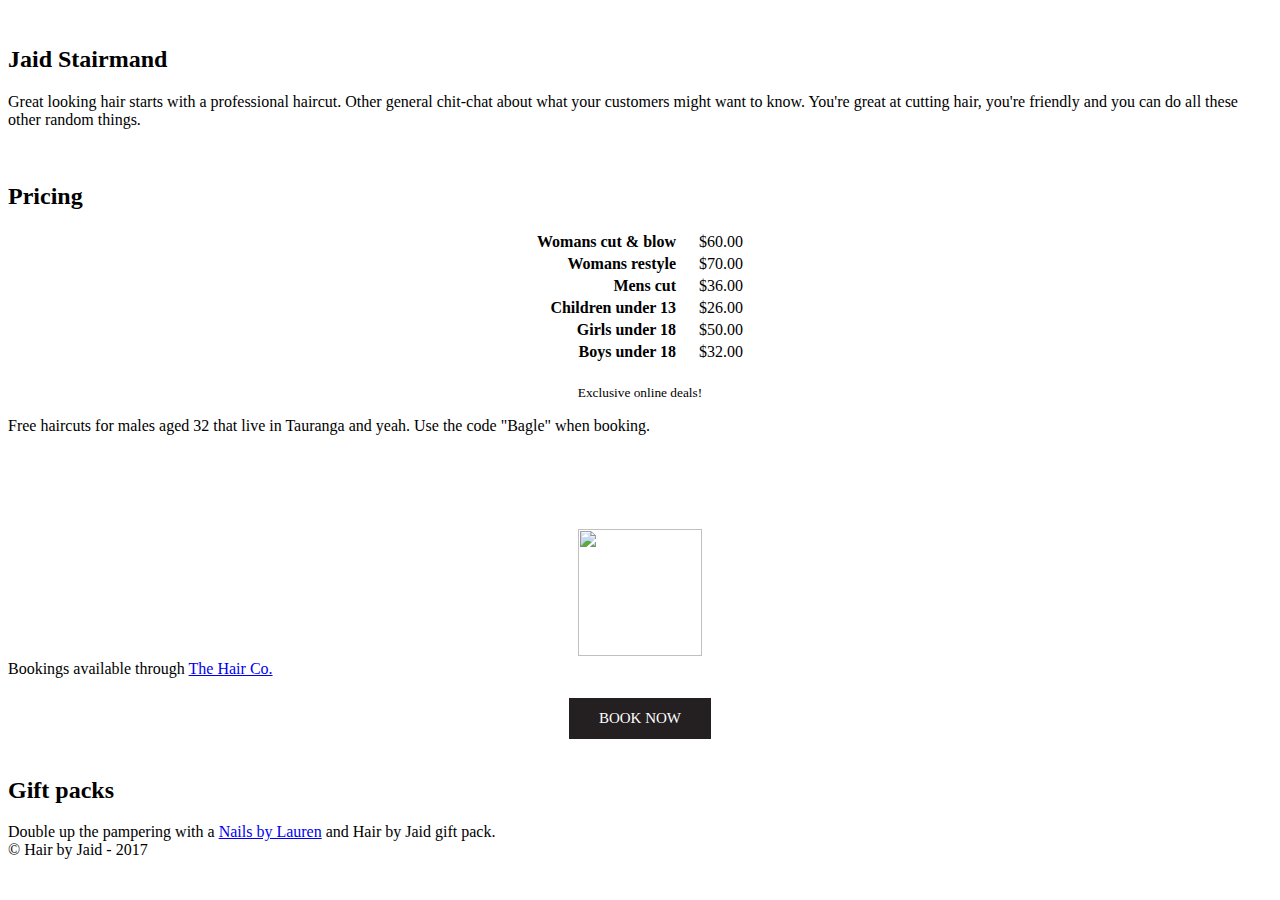
==== index.html @ 49d5d0d8 "Set page title" ====
<!doctype html>
<!--
  Material Design Lite
  Copyright 2015 Google Inc. All rights reserved.

  Licensed under the Apache License, Version 2.0 (the "License");
  you may not use this file except in compliance with the License.
  You may obtain a copy of the License at

      https://www.apache.org/licenses/LICENSE-2.0

  Unless required by applicable law or agreed to in writing, software
  distributed under the License is distributed on an "AS IS" BASIS,
  WITHOUT WARRANTIES OR CONDITIONS OF ANY KIND, either express or implied.
  See the License for the specific language governing permissions and
  limitations under the License
-->
<html lang="en">

<head>
    <meta charset="utf-8">
    <meta http-equiv="X-UA-Compatible" content="IE=edge">
    <meta name="description" content="A portfolio template that uses Material Design Lite.">
    <meta name="viewport" content="width=device-width, initial-scale=1.0, minimum-scale=1.0">
    <title>Hair By Jaid</title>
    <link rel="stylesheet" href="https://fonts.googleapis.com/css?family=Roboto:regular,bold,italic,thin,light,bolditalic,black,medium&amp;lang=en">
    <link rel="stylesheet" href="https://code.getmdl.io/1.3.0/material.grey-red.min.css" />
    <link rel="stylesheet" href="styles.css" />
    <link rel="stylesheet" href="https://fonts.googleapis.com/icon?family=Material+Icons">
    <style>
        table {
            margin: 0 auto;
        }
        tr th {
            text-align: right;
        }
        tr td {
            padding-left: 20px;
        }
    </style>
</head>

<body>
    <div class="mdl-layout mdl-js-layout mdl-layout--fixed-header">
        <header class="mdl-layout__header portfolio-header">
            <div class="mdl-layout__header-row portfolio-logo-row">
                <span class="mdl-layout__title">
                    <div class="portfolio-logo"></div>
                </span>
            </div>
            <!-- <div class="mdl-layout__header-row portfolio-navigation-row mdl-layout--large-screen-only">
                <nav class="mdl-navigation mdl-typography--body-1-force-preferred-font">
                    <a class="mdl-navigation__link" href="index.html#about">About</a>
                    <a class="mdl-navigation__link" href="index.html#portfolio">Portfolio</a>
                    <a class="mdl-navigation__link" href="index.html#contact">Contact</a>
                </nav>
            </div> -->
        </header>
        <!-- <div class="mdl-layout__drawer mdl-layout--small-screen-only">
            <nav class="mdl-navigation mdl-typography--body-1-force-preferred-font">
                <a class="mdl-navigation__link" href="index.html#about">About</a>
                <a class="mdl-navigation__link" href="index.html#portfolio">Portfolio</a>
                <a class="mdl-navigation__link" href="index.html#contact">Contact</a>
            </nav>
        </div> -->
        <main class="mdl-layout__content">
            <div class="mdl-grid portfolio-max-width">
                <div class="mdl-grid mdl-cell mdl-cell--8-col mdl-cell--4-col-tablet mdl-card mdl-shadow--4dp">
                    <div class="mdl-card__media mdl-cell mdl-cell--12-col-tablet">
                        <img class="article-image" src="images/jaid_salon.jpg" border="0" alt="" style="object-fit: cover; height: 100%">
                    </div>
                    <div class="mdl-cell mdl-cell--8-col">
                        <h2 class="mdl-card__title-text">Jaid Stairmand</h2>
                        <div class="mdl-card__supporting-text no-left-padding">
                            <p>
                                Great looking hair starts with a professional haircut.
                                Other general chit-chat about what your customers might want to know.
                                You're great at cutting hair, you're friendly and you can do all these other random things.
                            </p>
                        </div>
                    </div>
                </div>
                <div class="mdl-grid mdl-cell mdl-cell--4-col mdl-cell--4-col-tablet mdl-card mdl-shadow--4dp">
                    <div class="mdl-card__media mdl-cell mdl-cell--12-col-tablet" style="width: 100%">
                        <img class="article-image" src="images/hair2.jpg" border="0" alt="" style="width: 100%">
                    </div>
                </div>
                <div class="mdl-cell mdl-cell--6-col mdl-cell--4-col-tablet mdl-card mdl-shadow--4dp">
                    <div class="mdl-card__title">
                        <h2 class="mdl-card__title-text">Pricing</h2>
                    </div>
                    <div class="mdl-card__supporting-text">
                        <table>
                            <tr>
                                <th>Womans cut &amp; blow</th>
                                <td>$60.00</td>
                            </tr>
                            <tr>
                                <th>Womans restyle</th>
                                <td>$70.00</td>
                            </tr>
                            <tr>
                                <th>Mens cut</th>
                                <td>$36.00</td>
                            </tr>
                            <tr>
                                <th>Children under 13</th>
                                <td>$26.00</td>
                            </tr>
                            <tr>
                                <th>Girls under 18</th>
                                <td>$50.00</td>
                            </tr>
                            <tr>
                                <th>Boys under 18</th>
                                <td>$32.00</td>
                            </tr>
                        </table>
                    </div>
                </div>
                <div class="mdl-cell mdl-cell--6-col mdl-cell--8-col-tablet mdl-card mdl-shadow--4dp ">
                    <div class="mdl-card__media" style="background-color: white; text-align: center">
                        <a href="#"> <img class="article-image" src=" images/deals.svg" border="0" alt="" style="width: 80%; margin-top: 15px"></a>
                    </div>
                    <div class="mdl-card__supporting-text" style="text-align: center">
                        <small>Exclusive online deals!</small>
                    </div>
                    <div class="mdl-card__supporting-text">
                        <p>
                            Free haircuts for males aged 32 that live in Tauranga and yeah.
                            Use the code "Bagle" when booking.
                        </p>
                    </div>
                </div>
                <div class="mdl-grid mdl-cell mdl-cell--4-col mdl-cell--4-col-tablet mdl-card mdl-shadow--4dp">
                    <div class="mdl-card__media mdl-cell mdl-cell--12-col-tablet" style="width: 100%">
                        <img class="article-image" src="images/hair1.jpg" border="0" alt="" style="width: 100%">
                    </div>
                </div>
                <div class="mdl-cell mdl-cell--4-col mdl-cell--4-col-tablet mdl-card  mdl-card mdl-shadow--4dp">
                    <div class="mdl-card__media" style="text-align: center; background-color: white; height: 65%">
                        <a href="https://www.thehairco.nz/">
                            <img class="article-image" src="images/hairco.webp" border="0" alt="" style="width: 124px; height: 127px; margin-top: 60px">
                        </a>
                    </div>
                    <div class="mdl-card__supporting-text">
                        Bookings available through <a href="https://www.thehairco.nz/">The Hair Co.</a>
                        <div style="text-align: center; margin: 20px 0 0 0">
                        <a href="https://www.kitomba.com/bookings/hairco" style="display: inline-block; background-color: #241F21; text-decoration: none; color: white; text-align: center; font: normal normal normal 15px/1.4em 'times new roman',times,serif; font-size: 15px; padding: 10px 30px">BOOK NOW</a>
                        </div>
                    </div>
                </div>
                <div class="mdl-cell mdl-cell--4-col mdl-cell--4-col-tablet mdl-card  mdl-card mdl-shadow--4dp portfolio-blog-card-compact">
                    <div class="mdl-card__media">
                        <img class="article-image" src="images/nailsbylauren.jpg" border="0" alt="">
                    </div>
                    <div class="mdl-card__title ">
                        <h2 class="mdl-card__title-text">Gift packs</h2>
                    </div>
                    <div class="mdl-card__supporting-text">
                        Double up the pampering with a <a href="http://www.nailsandspabylauren.com/">Nails by Lauren</a> and Hair by Jaid gift pack.
                    </div>
                </div>
            </div>
            <footer class="mdl-mini-footer">
                <div class="mdl-mini-footer-section">
                    <div class="mdl-logo">&copy; Hair by Jaid - 2017</div>
                </div>
            </footer>
        </main>
    </div>
    <script src="https://code.getmdl.io/1.3.0/material.min.js"></script>
</body>

</html>
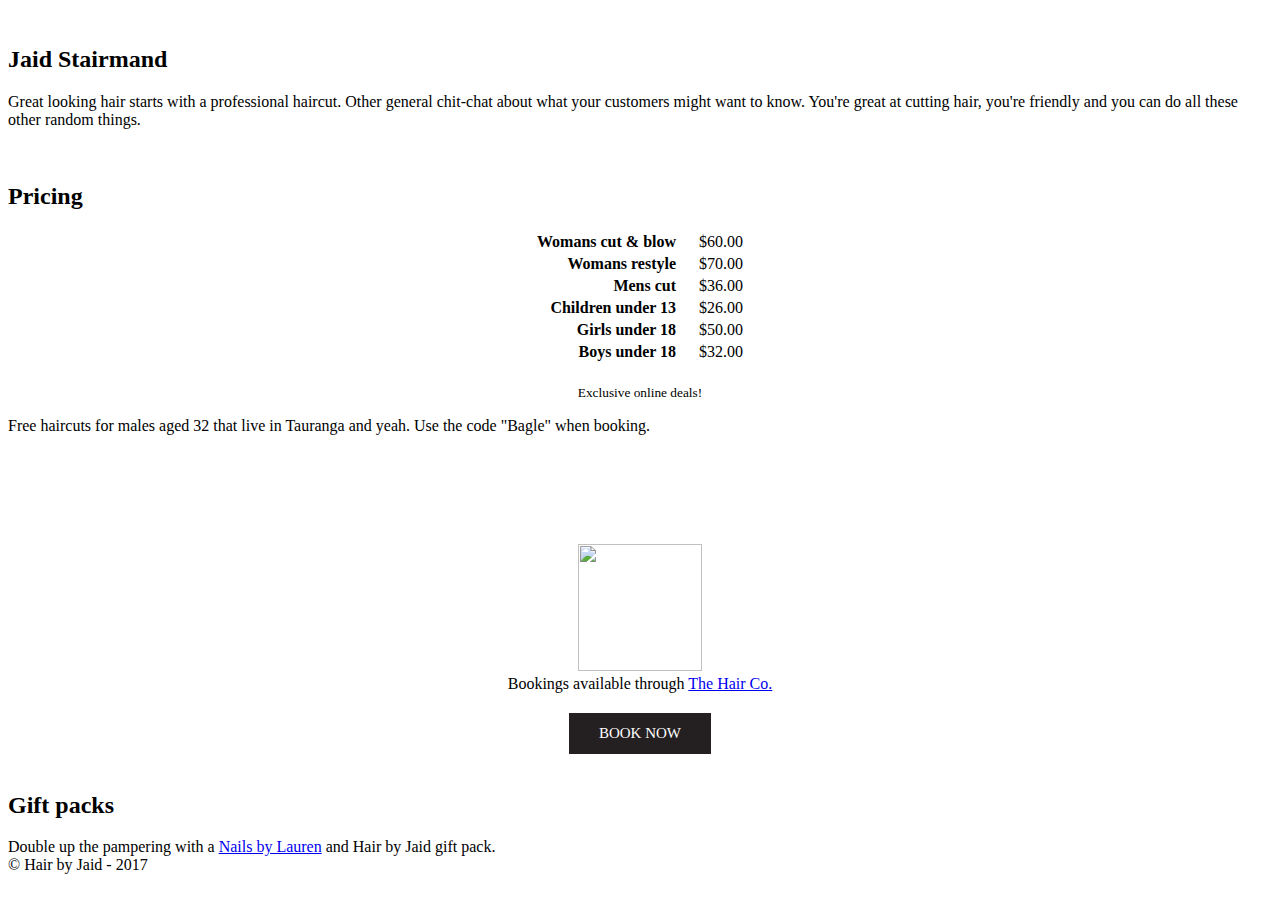
==== commit f1ddea28: "Updated tablet layout" ====
--- a/index.html
+++ b/index.html
@@ -42,8 +42,8 @@
 </head>
 
 <body>
-    <div class="mdl-layout mdl-js-layout mdl-layout--fixed-header">
-        <header class="mdl-layout__header portfolio-header">
+    <div class="mdl-layout mdl-js-layout  mdl-layout--fixed-header">
+        <header class="mdl-layout__header mdl-layout__header--waterfall portfolio-header">
             <div class="mdl-layout__header-row portfolio-logo-row">
                 <span class="mdl-layout__title">
                     <div class="portfolio-logo"></div>
@@ -66,7 +66,7 @@
         </div> -->
         <main class="mdl-layout__content">
             <div class="mdl-grid portfolio-max-width">
-                <div class="mdl-grid mdl-cell mdl-cell--8-col mdl-cell--4-col-tablet mdl-card mdl-shadow--4dp">
+                <div class="mdl-grid mdl-cell mdl-cell--8-col mdl-cell--12-col-tablet mdl-card mdl-shadow--4dp">
                     <div class="mdl-card__media mdl-cell mdl-cell--12-col-tablet">
                         <img class="article-image" src="images/jaid_salon.jpg" border="0" alt="" style="object-fit: cover; height: 100%">
                     </div>
@@ -82,7 +82,7 @@
                     </div>
                 </div>
                 <div class="mdl-grid mdl-cell mdl-cell--4-col mdl-cell--4-col-tablet mdl-card mdl-shadow--4dp">
-                    <div class="mdl-card__media mdl-cell mdl-cell--12-col-tablet" style="width: 100%">
+                    <div class="mdl-card__media mdl-cell mdl-cell--4-col-tablet" style="width: 100%; background-color: #fff">
                         <img class="article-image" src="images/hair2.jpg" border="0" alt="" style="width: 100%">
                     </div>
                 </div>
@@ -119,7 +119,7 @@
                         </table>
                     </div>
                 </div>
-                <div class="mdl-cell mdl-cell--6-col mdl-cell--8-col-tablet mdl-card mdl-shadow--4dp ">
+                <div class="mdl-cell mdl-cell--6-col mdl-cell--4-col-tablet mdl-card mdl-shadow--4dp ">
                     <div class="mdl-card__media" style="background-color: white; text-align: center">
                         <a href="#"> <img class="article-image" src=" images/deals.svg" border="0" alt="" style="width: 80%; margin-top: 15px"></a>
                     </div>
@@ -141,10 +141,10 @@
                 <div class="mdl-cell mdl-cell--4-col mdl-cell--4-col-tablet mdl-card  mdl-card mdl-shadow--4dp">
                     <div class="mdl-card__media" style="text-align: center; background-color: white; height: 65%">
                         <a href="https://www.thehairco.nz/">
-                            <img class="article-image" src="images/hairco.webp" border="0" alt="" style="width: 124px; height: 127px; margin-top: 60px">
+                            <img class="article-image" src="images/hairco.webp" border="0" alt="" style="width: 124px; height: 127px; margin-top: 75px">
                         </a>
                     </div>
-                    <div class="mdl-card__supporting-text">
+                    <div class="mdl-card__supporting-text" style="text-align: center">
                         Bookings available through <a href="https://www.thehairco.nz/">The Hair Co.</a>
                         <div style="text-align: center; margin: 20px 0 0 0">
                         <a href="https://www.kitomba.com/bookings/hairco" style="display: inline-block; background-color: #241F21; text-decoration: none; color: white; text-align: center; font: normal normal normal 15px/1.4em 'times new roman',times,serif; font-size: 15px; padding: 10px 30px">BOOK NOW</a>
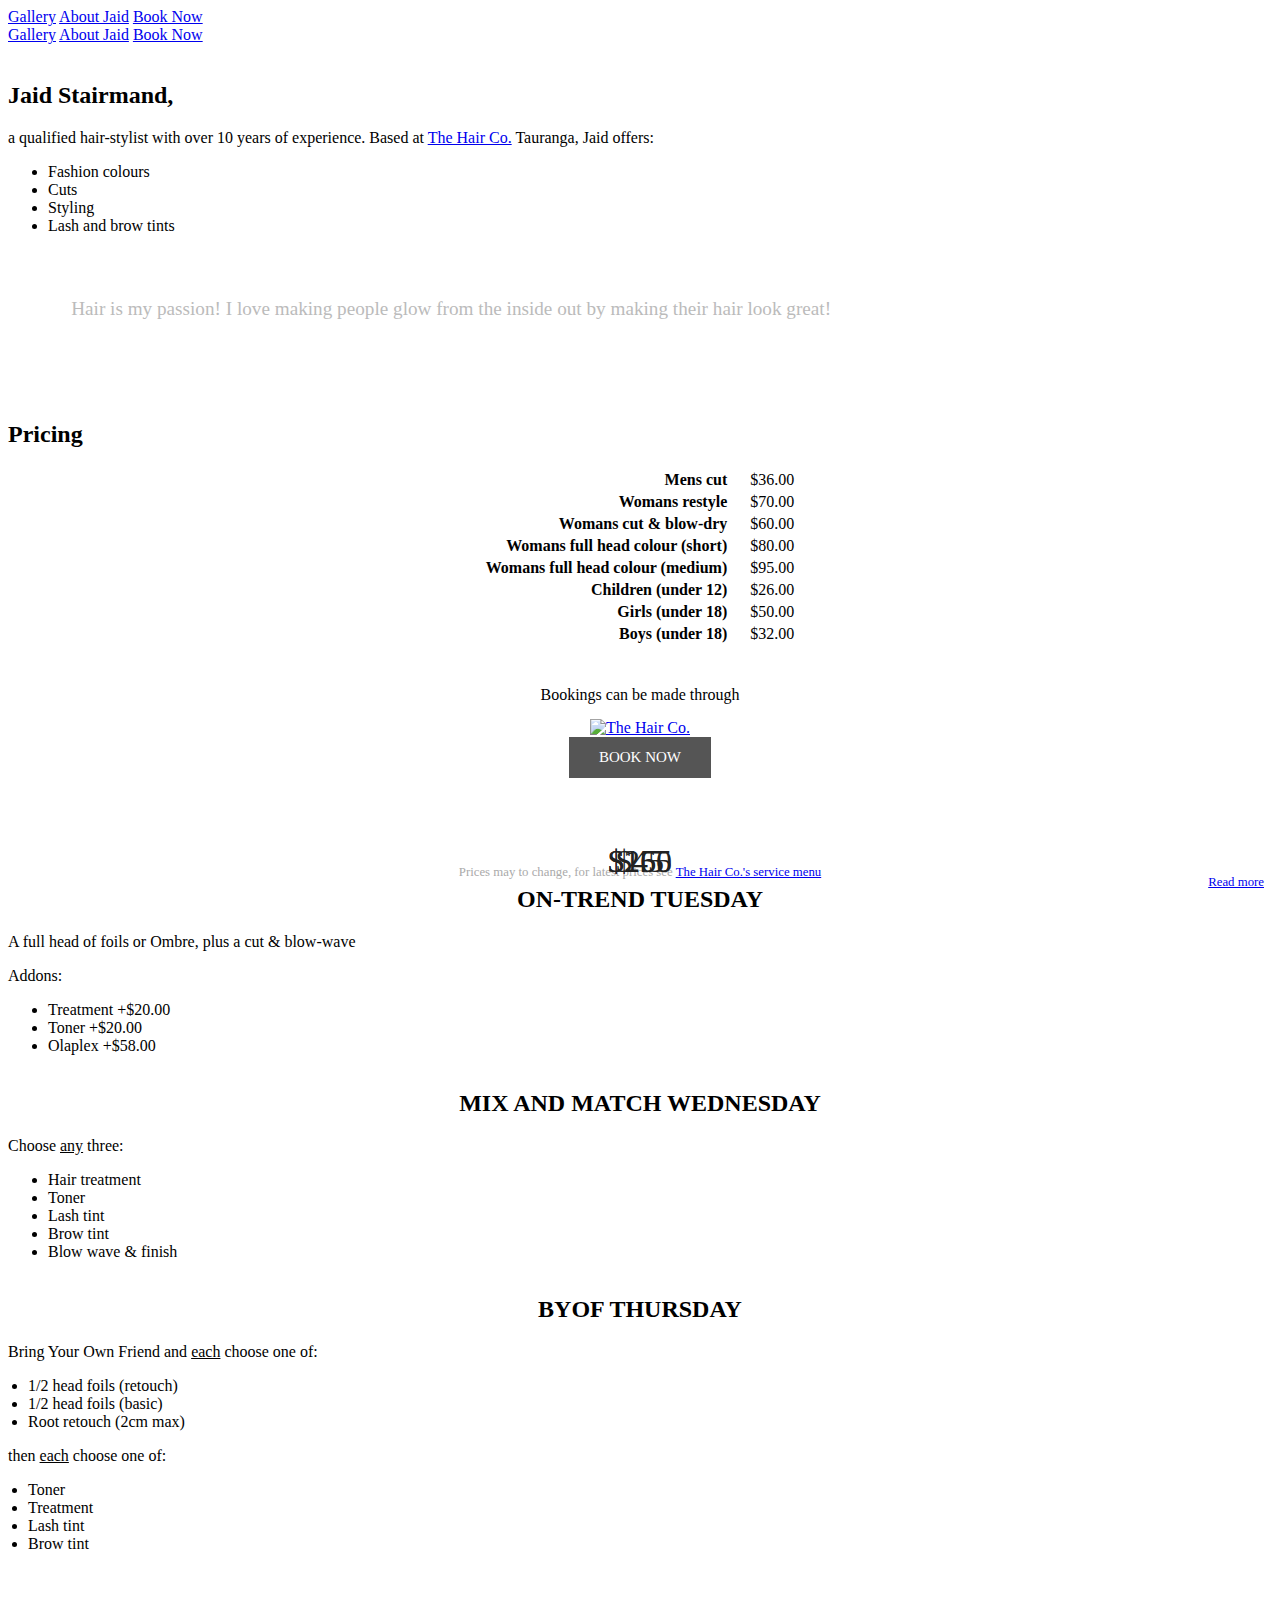
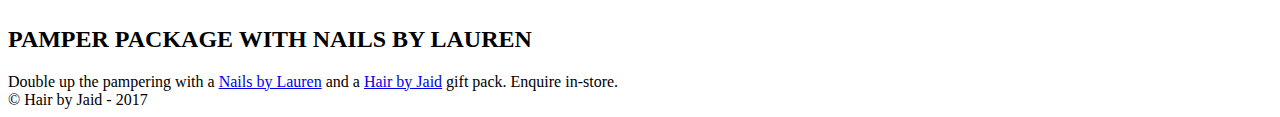
==== commit 46a09a05: "Updated links to booking" ====
--- a/index.html
+++ b/index.html
@@ -45,121 +45,232 @@
     <div class="mdl-layout mdl-js-layout  mdl-layout--fixed-header">
         <header class="mdl-layout__header mdl-layout__header--waterfall portfolio-header">
             <div class="mdl-layout__header-row portfolio-logo-row">
-                <span class="mdl-layout__title">
-                    <div class="portfolio-logo"></div>
-                </span>
+                <a href="index.html">
+                    <span class="mdl-layout__title">
+                        <div class="portfolio-logo"></div>
+                    </span>
+                </a>
             </div>
-            <!-- <div class="mdl-layout__header-row portfolio-navigation-row mdl-layout--large-screen-only">
+            <div class="mdl-layout__header-row portfolio-navigation-row mdl-layout--large-screen-only">
                 <nav class="mdl-navigation mdl-typography--body-1-force-preferred-font">
-                    <a class="mdl-navigation__link" href="index.html#about">About</a>
-                    <a class="mdl-navigation__link" href="index.html#portfolio">Portfolio</a>
-                    <a class="mdl-navigation__link" href="index.html#contact">Contact</a>
+                    <a class="mdl-navigation__link" href="gallery.html">Gallery</a>
+                    <a class="mdl-navigation__link" href="about.html">About Jaid</a>
+                    <a class="mdl-navigation__link" href="https://www.kitomba.com/bookings/hairco#services/popular">Book Now</a>
                 </nav>
-            </div> -->
+            </div>
         </header>
-        <!-- <div class="mdl-layout__drawer mdl-layout--small-screen-only">
+        <div class="mdl-layout__drawer mdl-layout--small-screen-only">
             <nav class="mdl-navigation mdl-typography--body-1-force-preferred-font">
-                <a class="mdl-navigation__link" href="index.html#about">About</a>
-                <a class="mdl-navigation__link" href="index.html#portfolio">Portfolio</a>
-                <a class="mdl-navigation__link" href="index.html#contact">Contact</a>
+                <a class="mdl-navigation__link" href="gallery.html">Gallery</a>
+                <a class="mdl-navigation__link" href="about.html">About Jaid</a>
+                <a class="mdl-navigation__link" href="https://www.kitomba.com/bookings/hairco#services/popular">Book Now</a>
             </nav>
-        </div> -->
+        </div>
         <main class="mdl-layout__content">
             <div class="mdl-grid portfolio-max-width">
-                <div class="mdl-grid mdl-cell mdl-cell--8-col mdl-cell--12-col-tablet mdl-card mdl-shadow--4dp">
-                    <div class="mdl-card__media mdl-cell mdl-cell--12-col-tablet">
+
+                <div class="mdl-cell mdl-grid mdl-cell--8-col mdl-cell--4-col-tablet mdl-card mdl-shadow--2dp">
+                    <div class="mdl-card__media mdl-cell mdl-cell--4-col mdl-cell--8-col-tablet">
                         <img class="article-image" src="images/jaid_salon.jpg" border="0" alt="" style="object-fit: cover; height: 100%">
                     </div>
                     <div class="mdl-cell mdl-cell--8-col">
-                        <h2 class="mdl-card__title-text">Jaid Stairmand</h2>
-                        <div class="mdl-card__supporting-text no-left-padding">
+                        <h2 class="mdl-card__title-text">Jaid Stairmand,</h2>
+                        <div class="mdl-card__supporting-text no-left-padding" style="padding-top: 0; width: 100%">
                             <p>
+                                a qualified hair-stylist with over 10 years of experience.
+                                Based at <a href="http://www.thehairco.nz">The Hair Co.</a> Tauranga, Jaid offers:
+                                <ul>
+                                    <li>Fashion colours</li>
+                                    <li>Cuts</li>
+                                    <li>Styling</li>
+                                    <li>Lash and brow tints</li>
+                                </ul>
+                            </p>
+                            <blockquote style="font-size: 1.2em; margin: 5%;color: #BBB">
+                                Hair is my passion! I love making people glow from the inside out by making their hair look great!
+                            </blockquote>
+
+                            <!-- <p>
                                 Great looking hair starts with a professional haircut.
                                 Other general chit-chat about what your customers might want to know.
                                 You're great at cutting hair, you're friendly and you can do all these other random things.
-                            </p>
-                        </div>
-                    </div>
-                </div>
-                <div class="mdl-grid mdl-cell mdl-cell--4-col mdl-cell--4-col-tablet mdl-card mdl-shadow--4dp">
-                    <div class="mdl-card__media mdl-cell mdl-cell--4-col-tablet" style="width: 100%; background-color: #fff">
-                        <img class="article-image" src="images/hair2.jpg" border="0" alt="" style="width: 100%">
-                    </div>
-                </div>
-                <div class="mdl-cell mdl-cell--6-col mdl-cell--4-col-tablet mdl-card mdl-shadow--4dp">
-                    <div class="mdl-card__title">
-                        <h2 class="mdl-card__title-text">Pricing</h2>
-                    </div>
-                    <div class="mdl-card__supporting-text">
-                        <table>
-                            <tr>
-                                <th>Womans cut &amp; blow</th>
-                                <td>$60.00</td>
-                            </tr>
-                            <tr>
-                                <th>Womans restyle</th>
-                                <td>$70.00</td>
-                            </tr>
-                            <tr>
-                                <th>Mens cut</th>
-                                <td>$36.00</td>
-                            </tr>
-                            <tr>
-                                <th>Children under 13</th>
-                                <td>$26.00</td>
-                            </tr>
-                            <tr>
-                                <th>Girls under 18</th>
-                                <td>$50.00</td>
-                            </tr>
-                            <tr>
-                                <th>Boys under 18</th>
-                                <td>$32.00</td>
-                            </tr>
-                        </table>
-                    </div>
-                </div>
-                <div class="mdl-cell mdl-cell--6-col mdl-cell--4-col-tablet mdl-card mdl-shadow--4dp ">
-                    <div class="mdl-card__media" style="background-color: white; text-align: center">
-                        <a href="#"> <img class="article-image" src=" images/deals.svg" border="0" alt="" style="width: 80%; margin-top: 15px"></a>
-                    </div>
-                    <div class="mdl-card__supporting-text" style="text-align: center">
-                        <small>Exclusive online deals!</small>
-                    </div>
-                    <div class="mdl-card__supporting-text">
-                        <p>
-                            Free haircuts for males aged 32 that live in Tauranga and yeah.
-                            Use the code "Bagle" when booking.
-                        </p>
-                    </div>
-                </div>
-                <div class="mdl-grid mdl-cell mdl-cell--4-col mdl-cell--4-col-tablet mdl-card mdl-shadow--4dp">
-                    <div class="mdl-card__media mdl-cell mdl-cell--12-col-tablet" style="width: 100%">
-                        <img class="article-image" src="images/hair1.jpg" border="0" alt="" style="width: 100%">
-                    </div>
-                </div>
-                <div class="mdl-cell mdl-cell--4-col mdl-cell--4-col-tablet mdl-card  mdl-card mdl-shadow--4dp">
-                    <div class="mdl-card__media" style="text-align: center; background-color: white; height: 65%">
-                        <a href="https://www.thehairco.nz/">
-                            <img class="article-image" src="images/hairco.webp" border="0" alt="" style="width: 124px; height: 127px; margin-top: 75px">
-                        </a>
-                    </div>
-                    <div class="mdl-card__supporting-text" style="text-align: center">
-                        Bookings available through <a href="https://www.thehairco.nz/">The Hair Co.</a>
-                        <div style="text-align: center; margin: 20px 0 0 0">
-                        <a href="https://www.kitomba.com/bookings/hairco" style="display: inline-block; background-color: #241F21; text-decoration: none; color: white; text-align: center; font: normal normal normal 15px/1.4em 'times new roman',times,serif; font-size: 15px; padding: 10px 30px">BOOK NOW</a>
-                        </div>
-                    </div>
-                </div>
-                <div class="mdl-cell mdl-cell--4-col mdl-cell--4-col-tablet mdl-card  mdl-card mdl-shadow--4dp portfolio-blog-card-compact">
+                            </p> -->
+                        </div>
+                    </div>
+                    <div style="position: absolute; bottom: 10px; right: 0; width: 100px; text-align: right; margin-right: 16px">
+                        <a href="about.html" style="font-size: 0.8em">Read more</a>
+                    </div>
+                </div>
+
+                <div class="mdl-card mdl-cell mdl-cell--top mdl-cell--4-col mdl-shadow--4dp">
+                    <div class="mdl-card__media mdl-cell" style="background-color: #fff; width: 100%; padding-right: 16px">
+                        <img class="article-image" src="images/hair2_cropped.jpg" border="0" alt="">
+                    </div>
+                </div>
+
+                <div class="mdl-grid mdl-cell mdl-cell--12-col">
+                    <div class="mdl-card mdl-cell mdl-cell--6-col mdl-cell--4-col-tablet mdl-cell--1-offset-desktop">
+                        <div class="mdl-card__title">
+                            <h2 class="mdl-card__title-text">Pricing</h2>
+                        </div>
+                        <div class="mdl-card__supporting-text" style="padding-top: 0; width: 100%; margin-bottom: 40px">
+                            <table>
+                                <tr>
+                                    <th>Mens cut</th>
+                                    <td>$36.00</td>
+                                </tr>
+                                <tr>
+                                    <th>Womans restyle</th>
+                                    <td>$70.00</td>
+                                </tr>
+                                <tr>
+                                    <th>Womans cut &amp; blow-dry</th>
+                                    <td>$60.00</td>
+                                </tr>
+                                <tr>
+                                    <th>Womans full head colour (short)</th>
+                                    <td>$80.00</td>
+                                </tr>
+                                <tr>
+                                    <th>Womans full head colour (medium)</th>
+                                    <td>$95.00</td>
+                                </tr>
+                                <tr>
+                                    <th>Children (under 12)</th>
+                                    <td>$26.00</td>
+                                </tr>
+                                <tr>
+                                    <th>Girls (under 18)</th>
+                                    <td>$50.00</td>
+                                </tr>
+                                <tr>
+                                    <th>Boys (under 18)</th>
+                                    <td>$32.00</td>
+                                </tr>
+                            </table>
+                            <div style="text-align: center; position: absolute; bottom: 20px; left: 20px; right: 20px">
+                                <span style="color: #AAA; font-size: 0.8em; text-align: center">
+                                    Prices may to change, for latest prices see <a href="https://www.thehairco.nz/service-menu">The Hair Co.'s service menu</a>
+                                </span>
+                            </div>
+                        </div>
+                    </div>
+
+                    <div class="mdl-cell mdl-cell--4-col mdl-cell--4-col-tablet mdl-card  mdl-card">
+                        <div class="mdl-card__supporting-text" style="text-align: center; margin-bottom: 15px">
+                            Bookings can be made through
+                        </div>
+                        <div class="mdl-card__media" style="text-align: center; background-color: white; height: 65%">
+                            <a href="https://www.thehairco.nz/">
+                                <img class="article-image" src="images/hairco.png" border="0" alt="The Hair Co." style="width: 124px; height: 127px;">
+                            </a>
+                        </div>
+                        <div class="mdl-card__supporting-text" style="text-align: center">
+                            <div style="text-align: center; margin: 0 0 0 0">
+                            <a href="https://www.kitomba.com/bookings/hairco#services/popular" style="display: inline-block; background-color: #555; text-decoration: none; color: white; text-align: center; font: normal normal normal 15px/1.4em 'times new roman',times,serif; font-size: 15px; padding: 10px 30px">BOOK NOW</a>
+                            </div>
+                        </div>
+                    </div>
+
+                </div>
+
+                <div class="mdl-cell mdl-cell--bottom mdl-cell--12-col mdl-cell--8-col-tablet mdl-card mdl-shadow--2dp">
+                    <div class="mdl-card__media" style="background-color: white; text-align: center; padding: 0; width: 60%; margin: 45px auto">
+                        <a href="#"><img class="article-image" src="images/weekly_deals.svg" border="0" alt=""></a>
+                    </div>
+                </div>
+
+
+                <!-- DEALS -->
+
+                <div class="mdl-cell mdl-cell--top mdl-cell--4-col mdl-cell--4-col-tablet mdl-card mdl-shadow--8dp">
+                    <div class="mdl-card__title" style="display: block">
+                        <h2 class="mdl-card__title-text" style="display: block; text-align: center">ON-TREND TUESDAY</h2>
+                    </div>
+                    <div class="mdl-card__supporting-text" style="margin-bottom: 35px">
+                        <p>
+                            A full head of foils or Ombre, plus a cut &amp; blow-wave
+                        </p>
+                        <p>
+                            Addons:
+                            <ul>
+                                <li>Treatment +$20.00</li>
+                                <li>Toner +$20.00</li>
+                                <li>Olaplex +$58.00</li>
+                            </ul>
+                        </p>
+                    </div>
+                    <div style="text-align: center; position: absolute; bottom: 20px; left: 20px; right: 20px; color: #222; font-size: 2em">
+                        $165
+                    </div>
+                </div>
+
+                <div class="mdl-cell mdl-cell--top mdl-cell--4-col mdl-cell--4-col-tablet mdl-card mdl-shadow--8dp">
+                    <div class="mdl-card__title" style="display: block">
+                        <h2 class="mdl-card__title-text" style="display: block; text-align: center">MIX AND MATCH WEDNESDAY</h2>
+                    </div>
+                    <div class="mdl-card__supporting-text" style="margin-bottom: 35px">
+                        <p>
+                            Choose <span style="text-decoration: underline;">any</span> three:
+                            <ul>
+                                <li>Hair treatment</li>
+                                <li>Toner</li>
+                                <li>Lash tint</li>
+                                <li>Brow tint</li>
+                                <li>Blow wave &amp; finish</li>
+                            </ul>
+                        </p>
+
+                    </div>
+                    <div style="text-align: center; position: absolute; bottom: 20px; left: 20px; right: 20px; color: #222; font-size: 2em">
+                        $45
+                    </div>
+                </div>
+
+                <div class="mdl-cell mdl-cell--2-offset-tablet mdl-cell--top mdl-cell--4-col mdl-cell--4-col-tablet mdl-card mdl-shadow--8dp">
+                    <div class="mdl-card__title" style="display: block">
+                        <h2 class="mdl-card__title-text" style="display: block; text-align: center">BYOF THURSDAY</h2>
+                    </div>
+                    <div class="mdl-card__supporting-text" style="margin-bottom: 35px">
+                        <p>
+                            Bring Your Own Friend and <span style="text-decoration: underline">each</span> choose one of:
+                            <ul style="padding-left: 20px">
+                                <li>1/2 head foils (retouch)</li>
+                                <li>1/2 head foils (basic)</li>
+                                <li>Root retouch (2cm max)</li>
+                            </ul>
+                            then <span style="text-decoration: underline">each</span> choose one of:
+                            <ul style="padding-left: 20px">
+                                <li>Toner</li>
+                                <li>Treatment</li>
+                                <li>Lash tint</li>
+                                <li>Brow tint</li>
+                            </ul>
+                        </p>
+                    </div>
+                    <div style="text-align: center; position: absolute; bottom: 20px; left: 20px; right: 20px; color: #222; font-size: 2em">
+                        $250
+                    </div>
+                </div>
+
+
+                <!-- OTHER -->
+
+                <!-- <div class="mdl-cell mdl-cell--4-col mdl-cell--4-col-tablet mdl-card mdl-shadow--4dp">
+                    <div class="mdl-card__media mdl-cell mdl-cell--12-col-tablet" style="width: 100%; padding-right: 16px; background-color: #fff">
+                        <img class="article-image" src="images/hair1.jpg" border="0" alt="">
+                    </div>
+                </div> -->
+
+                <div class="mdl-cell mdl-card mdl-cell--8-col mdl-cell--8-col-tablet mdl-cell--2-offset-desktop mdl-shadow--4dp portfolio-blog-card-compact">
                     <div class="mdl-card__media">
                         <img class="article-image" src="images/nailsbylauren.jpg" border="0" alt="">
                     </div>
                     <div class="mdl-card__title ">
-                        <h2 class="mdl-card__title-text">Gift packs</h2>
+                        <h2 class="mdl-card__title-text">PAMPER PACKAGE WITH NAILS BY LAUREN</h2>
                     </div>
                     <div class="mdl-card__supporting-text">
-                        Double up the pampering with a <a href="http://www.nailsandspabylauren.com/">Nails by Lauren</a> and Hair by Jaid gift pack.
+                        Double up the pampering with a <a href="http://www.nailsandspabylauren.com/">Nails by Lauren</a> and a <a href="www.hairbyjaid.co.nz">Hair by Jaid</a> gift pack. Enquire in-store.
                     </div>
                 </div>
             </div>
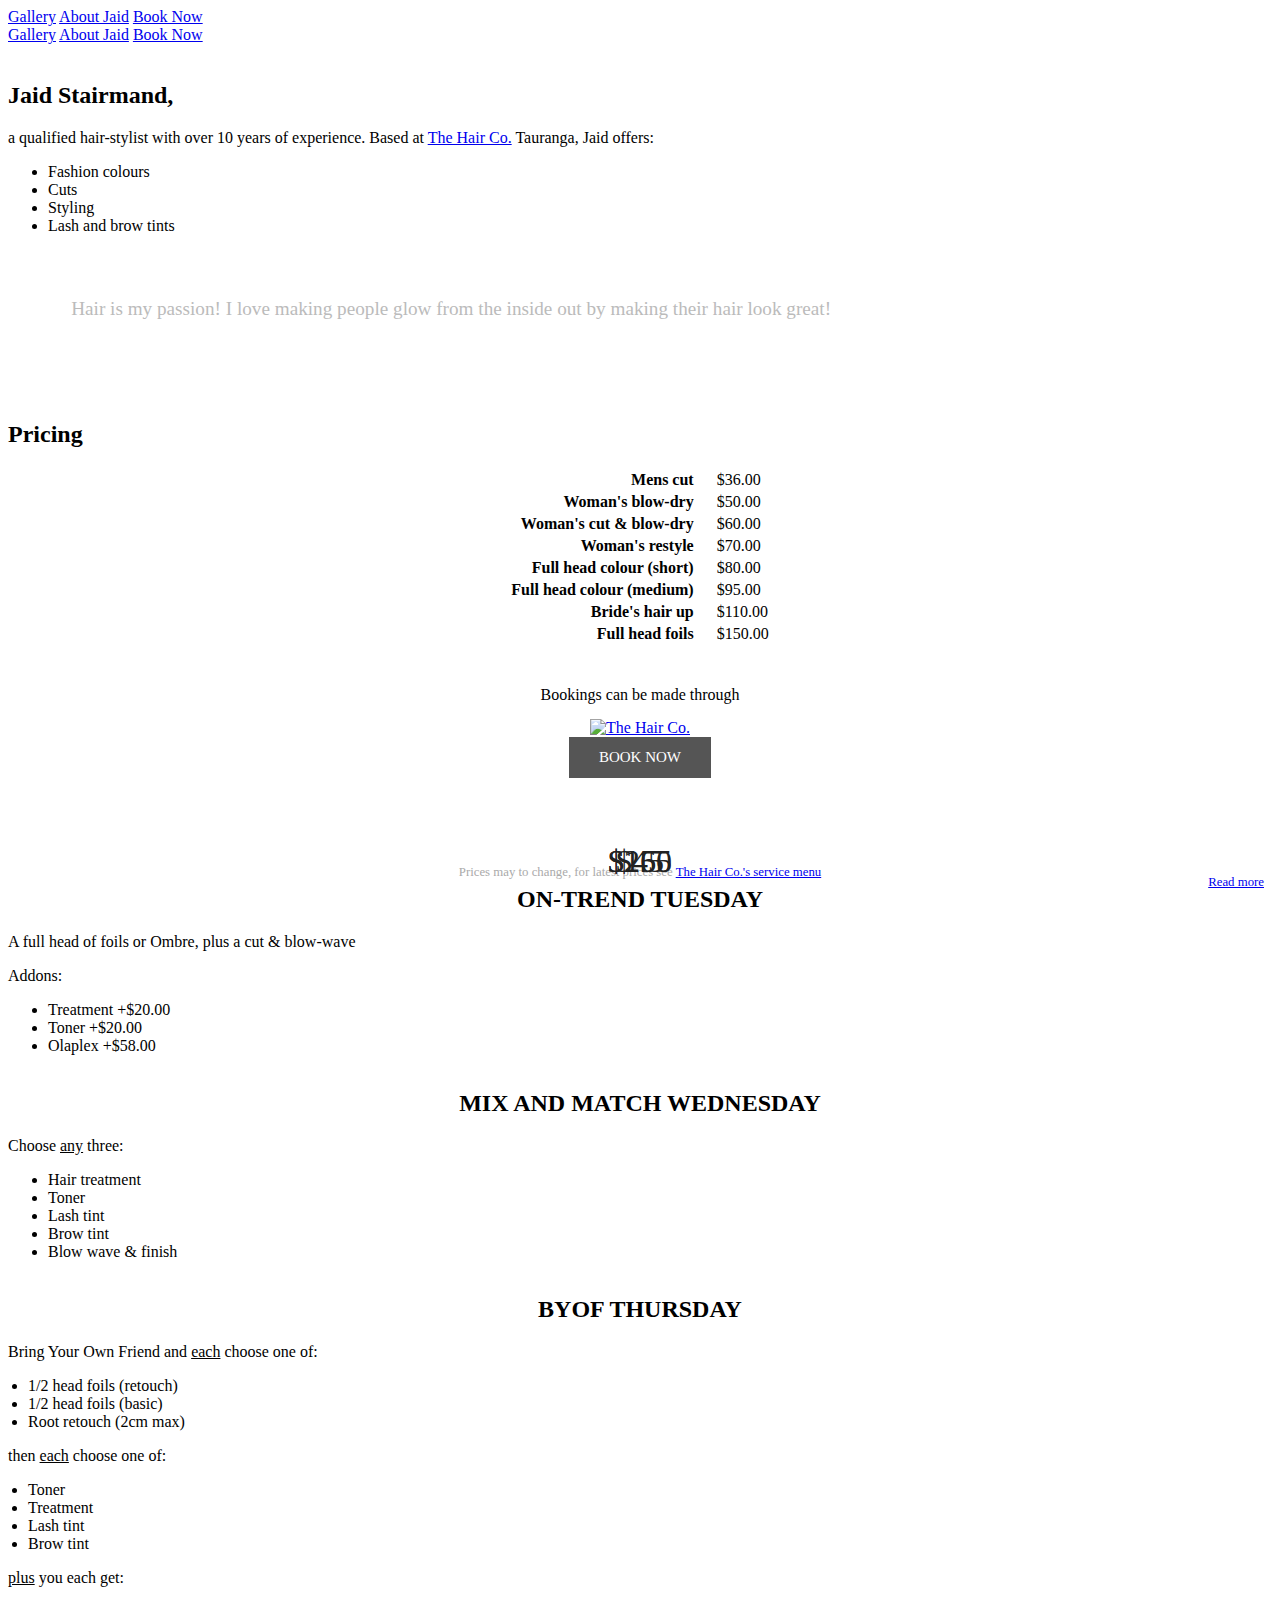
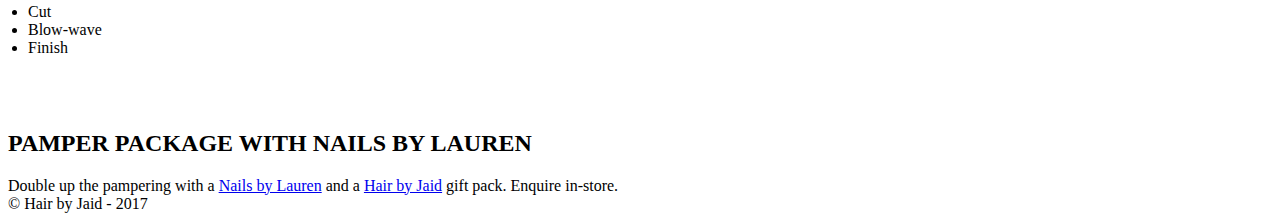
==== commit 7568a0a3: "Updated deal, swapped photo and changed price list" ====
--- a/index.html
+++ b/index.html
@@ -104,7 +104,7 @@
 
                 <div class="mdl-card mdl-cell mdl-cell--top mdl-cell--4-col mdl-shadow--4dp">
                     <div class="mdl-card__media mdl-cell" style="background-color: #fff; width: 100%; padding-right: 16px">
-                        <img class="article-image" src="images/hair2_cropped.jpg" border="0" alt="">
+                        <img class="article-image" src="images/jaids/17499555_1655895041380121_1160440383449019898_n.jpg" border="0" alt="">
                     </div>
                 </div>
 
@@ -120,32 +120,32 @@
                                     <td>$36.00</td>
                                 </tr>
                                 <tr>
-                                    <th>Womans restyle</th>
+                                    <th>Woman&apos;s blow-dry</th>
+                                    <td>$50.00</td>
+                                </tr>
+                                <tr>
+                                    <th>Woman&apos;s cut &amp; blow-dry</th>
+                                    <td>$60.00</td>
+                                </tr>
+                                <tr>
+                                    <th>Woman&apos;s restyle</th>
                                     <td>$70.00</td>
                                 </tr>
                                 <tr>
-                                    <th>Womans cut &amp; blow-dry</th>
-                                    <td>$60.00</td>
-                                </tr>
-                                <tr>
-                                    <th>Womans full head colour (short)</th>
+                                    <th>Full head colour (short)</th>
                                     <td>$80.00</td>
                                 </tr>
                                 <tr>
-                                    <th>Womans full head colour (medium)</th>
+                                    <th>Full head colour (medium)</th>
                                     <td>$95.00</td>
                                 </tr>
                                 <tr>
-                                    <th>Children (under 12)</th>
-                                    <td>$26.00</td>
-                                </tr>
-                                <tr>
-                                    <th>Girls (under 18)</th>
-                                    <td>$50.00</td>
-                                </tr>
-                                <tr>
-                                    <th>Boys (under 18)</th>
-                                    <td>$32.00</td>
+                                    <th>Bride&apos;s hair up</th>
+                                    <td>$110.00</td>
+                                </tr>
+                                <tr>
+                                    <th>Full head foils</th>
+                                    <td>$150.00</td>
                                 </tr>
                             </table>
                             <div style="text-align: center; position: absolute; bottom: 20px; left: 20px; right: 20px">
@@ -246,6 +246,12 @@
                                 <li>Lash tint</li>
                                 <li>Brow tint</li>
                             </ul>
+                            <span style="text-decoration: underline">plus</span> you each get:
+                            <ul style="padding-left: 20px">
+                                <li>Cut</li>
+                                <li>Blow-wave</li>
+                                <li>Finish</li>
+                            </ul>
                         </p>
                     </div>
                     <div style="text-align: center; position: absolute; bottom: 20px; left: 20px; right: 20px; color: #222; font-size: 2em">
